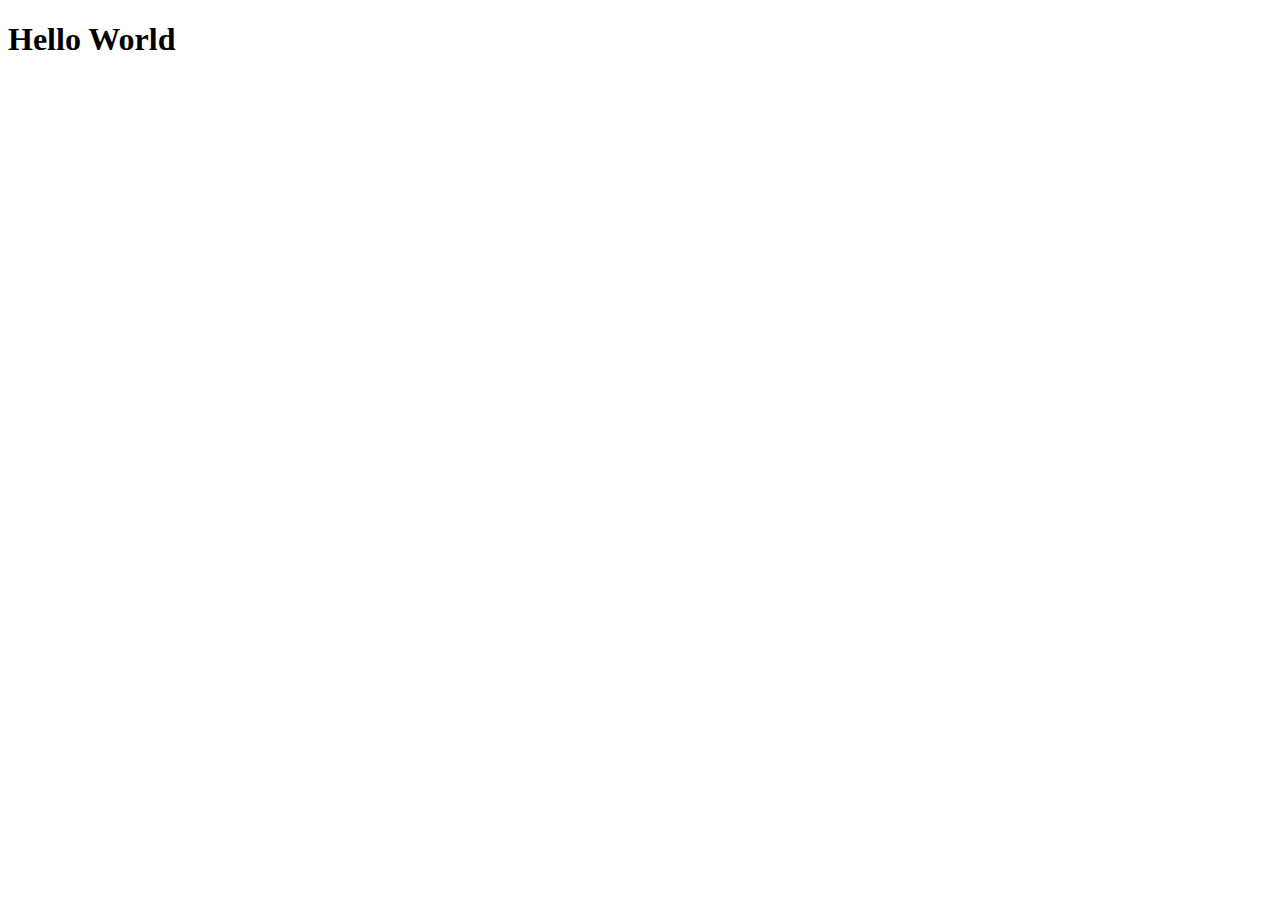
==== index.html @ 6bd4597f "Second commit" ====
<!DOCTYPE html>
<html lang="en">
<head>
    <meta charset="UTF-8">
    <meta name="viewport" content="width=device-width, initial-scale=1.0">
    <title>Document</title>
</head>
<body>
    <h1>Hello World</h1>
</body>
</html>
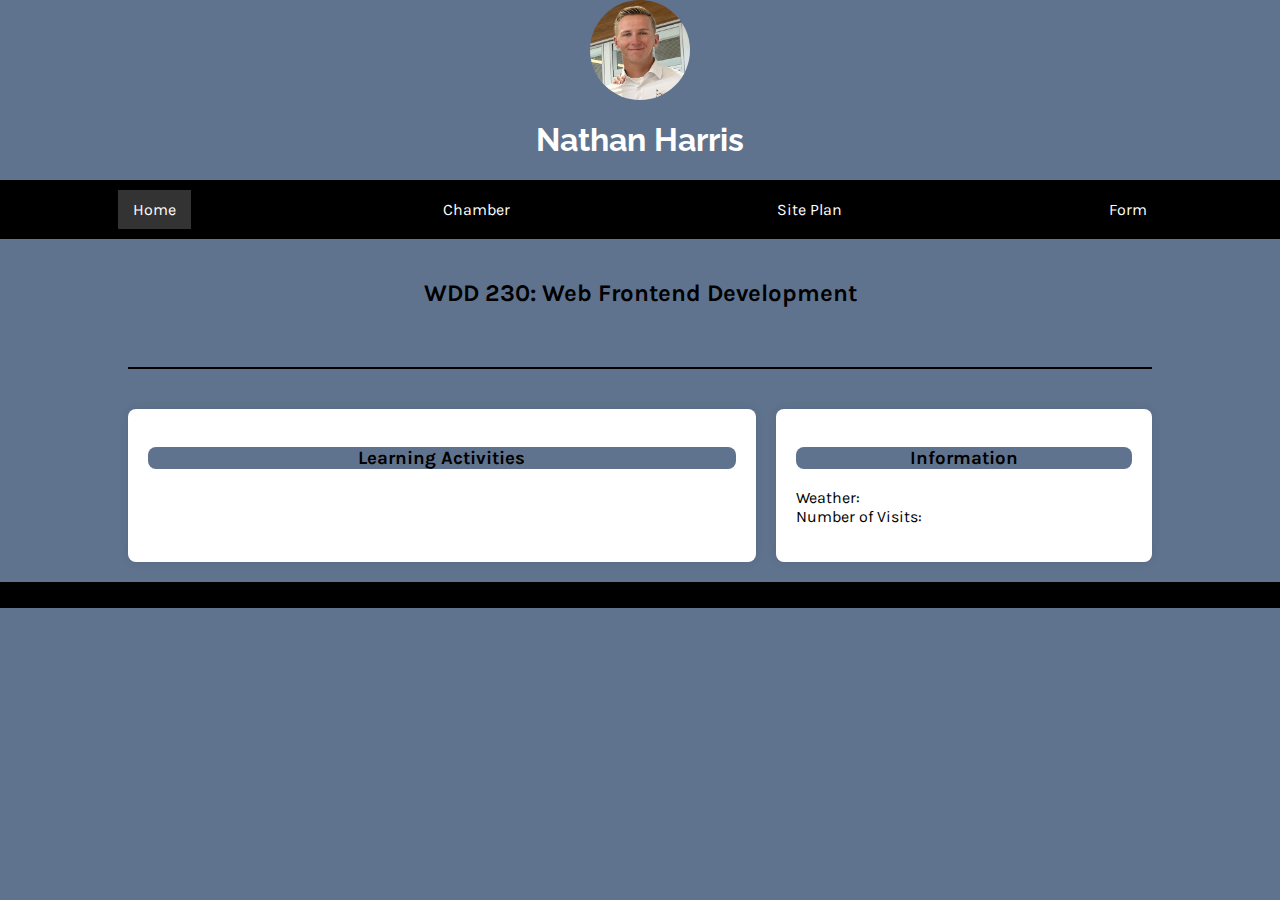
==== commit 1b74486a: "W01 Course Homepage" ====
--- a/index.html
+++ b/index.html
@@ -3,9 +3,52 @@
 <head>
     <meta charset="UTF-8">
     <meta name="viewport" content="width=device-width, initial-scale=1.0">
-    <title>Document</title>
+    <link rel="stylesheet" href="./styles/base.css">
+    <link rel="stylesheet" href="./styles/larger.css">
+    <link rel="preconnect" href="https://fonts.googleapis.com">
+<link rel="preconnect" href="https://fonts.gstatic.com" crossorigin>
+<link href="https://fonts.googleapis.com/css2?family=Karla:ital,wght@0,200..800;1,200..800&family=Raleway:ital,wght@0,100..900;1,100..900&display=swap" rel="stylesheet">
+    <meta name="author" content="Nathan Harris" />
+    <meta 
+        name="descrption" 
+        content="WDD 230 - Web Frontend Development course assignment portal for Nathan Harris. 
+        This site provides an overview of work completed during the Fall 2024 Semester at BYUI." />
+    <title>Nathan Harris - WDD 230 - Web Frontend Development</title>
 </head>
 <body>
-    <h1>Hello World</h1>
+   <header>
+        <img src="./images/profile.jpg" alt="Profile picture of me." >
+        <h1>Nathan Harris</h1>
+   </header> 
+   <nav>
+        <ul>
+            <li class="active"><a href="#">Home</a></li>
+            <li><a href="">Chamber</a></li>
+            <li><a href="" target="_blank">Site Plan</a></li>
+            <li><a href="" target="_blank">Form</a></li>
+        </ul>
+   </nav>
+   <main>
+        <h2 id="heading">WDD 230: Web Frontend Development</h2>
+        <hr>
+        <section class="card" id="learning">
+            <h3>Learning Activities</h3>
+            <ul>
+                <li><a href="#"></a></li>
+            </ul>
+        </section>
+        <section class="card" id="info">
+            <h3>Information</h3>
+            <ul>
+                <li>Weather:</li>
+                <li>Number of Visits:</li>
+            </ul>
+        </section>
+   </main>
+   <footer>
+        <p id="copyright"></p>
+        <p id="lastModified"></p>
+   </footer>
+   <script src="./scripts/getdates.js"></script>
 </body>
 </html>--- a/styles/base.css
+++ b/styles/base.css
@@ -0,0 +1,114 @@
+body {
+    font-family: 'Karla', sans-serif; /*google font*/
+    margin: 0;
+    padding: 0;
+    box-sizing: border-box;
+    background-color: #60738e; 
+}
+header, nav, main, footer {
+    width: 80%;
+    margin: 0 auto;
+}
+header {
+    text-align: center;
+}
+header h1 {
+    font-family: "Raleway", sans-serif; /*google font*/
+    color: white; 
+}
+header img {
+    display: block;
+    margin-left:auto;
+    margin-right:auto;
+    width:100px; 
+    height:100px; 
+    border-radius:50%; 
+    object-fit:cover; 
+}
+
+nav {
+    background-color: black; 
+    width: 100%; 
+    padding: 10px 0;
+}
+
+nav ul {
+    display: flex; 
+    flex-direction: column;
+    align-items: stretch;
+    justify-content: space-around; 
+    margin: 0;
+    padding: 0; 
+    list-style-type: none; 
+    width: 100%;
+}
+
+nav ul li {
+    margin: 0; 
+}
+
+nav ul li a {
+    display: block; 
+    text-decoration: none;
+    color: white; 
+    padding: 10px 15px; 
+    text-align: center; 
+    transition: background-color 0.3s; 
+}
+
+nav ul li a:hover {
+    background-color: #60738e; 
+}
+
+nav .active {
+    background-color: rgba(255,255,255,0.2);
+}
+
+#heading {grid-area: heading; }
+#learning {grid-area: learning; }
+#info {grid-area: info; }
+
+
+main {
+    display: grid;
+    grid-template-areas:
+        'heading'
+        'hr'
+        'learning'
+        'info';
+    gap: 20px;
+    margin-top: 20px;
+}
+main h2 {
+    text-align: center;
+}
+hr {
+    border: none;
+    border-top: 2px solid black;
+    width: 100%;
+    grid-area: hr;
+}
+.card {
+    background-color: white;
+    padding: 20px;
+    border-radius: 8px;
+    box-shadow: 0 0 10px rgba(0, 0, 0, 0.1);
+}
+.card h3 {
+    text-align: center;
+    background-color: #60738e;
+    border-radius: 8px;
+}
+.card ul {
+    list-style-type: none;
+    padding: 0;
+}
+
+footer {
+    text-align: center;
+    margin-top: 20px;
+    background-color: black;
+    color: white;
+    width: 100%;
+    padding: 5px;
+}
--- a/styles/larger.css
+++ b/styles/larger.css
@@ -0,0 +1,119 @@
+@media screen and (min-width: 500px){
+
+    body {
+        font-family: 'Karla', sans-serif; /*google font*/
+        margin: 0;
+        padding: 0;
+        box-sizing: border-box;
+        background-color: #60738e; 
+    }
+    header, nav, main, footer {
+        width: 80%;
+        margin: 0 auto;
+    }
+    header {
+        text-align: center;
+    }
+    header h1 {
+        font-family: "Raleway", sans-serif; /*google font*/
+        color: white; 
+    }
+    header img {
+        display: block;
+        margin-left:auto;
+        margin-right:auto;
+        width:100px; 
+        height:100px; 
+        border-radius:50%; 
+        object-fit:cover; 
+    }
+
+    nav {
+        background-color: black;
+        width: 100%; 
+        padding: 10px 0; 
+    }
+    
+    nav ul {
+        display: flex; 
+        flex-direction: row;
+        justify-content: space-around; 
+        margin: 0;
+        padding: 0; 
+        list-style-type: none; 
+        width: 100%; 
+    }
+    
+    nav ul li {
+        margin: 0;
+    }
+    
+    nav ul li a {
+        display: block; 
+        text-decoration: none;
+        color: white; 
+        padding: 10px 15px; 
+        text-align: center;
+        transition: background-color 0.3s; 
+    }
+    
+    nav ul li a:hover {
+        background-color: #60738e; 
+    }
+    
+    nav .active {
+        background-color: rgba(255,255,255,0.2);
+    }
+
+    #heading {grid-area: heading; }
+    #learning {grid-area: learning; }
+    #info {grid-area: info; }
+
+    main {
+        display: grid;
+        grid-template-areas:
+            'heading heading heading'
+            'hr hr hr'
+            'learning learning info';
+        gap: 20px;
+        margin-top: 20px;
+    }
+    main h2 {
+        text-align: center;
+    }
+    hr {
+        border: none;
+        border-top: 2px solid black;
+        margin: 20px 0;
+        width: 100%;
+        grid-area: hr;
+    }
+    
+    .card {
+        background-color: white;
+        padding: 20px;
+        border-radius: 8px;
+        box-shadow: 0 0 10px rgba(0, 0, 0, 0.1);
+    }
+    .card h3 {
+        text-align: center;
+        background-color: #60738e;
+        border-radius: 8px;
+    }
+
+    .card ul {
+        list-style-type: none;
+        padding: 0;
+    }
+
+    footer {
+        text-align: center;
+        margin-top: 20px;
+        background-color: black;
+        color: white;
+        width: 100%;
+        padding: 5px;
+    }
+    
+
+}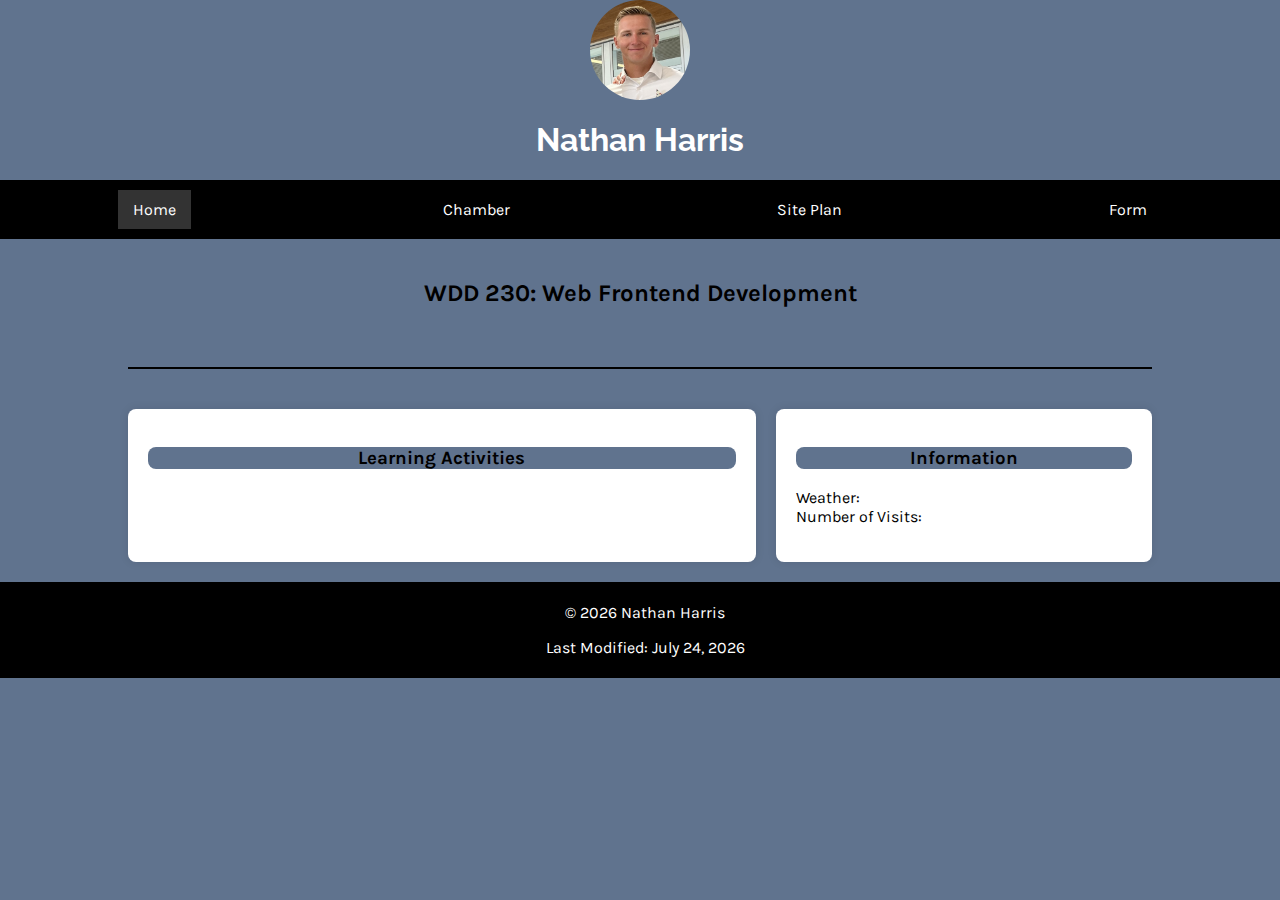
==== commit 11170ec0: "W01 Course Homepage v2" ====
--- a/index.html
+++ b/index.html
@@ -6,8 +6,8 @@
     <link rel="stylesheet" href="./styles/base.css">
     <link rel="stylesheet" href="./styles/larger.css">
     <link rel="preconnect" href="https://fonts.googleapis.com">
-<link rel="preconnect" href="https://fonts.gstatic.com" crossorigin>
-<link href="https://fonts.googleapis.com/css2?family=Karla:ital,wght@0,200..800;1,200..800&family=Raleway:ital,wght@0,100..900;1,100..900&display=swap" rel="stylesheet">
+    <link rel="preconnect" href="https://fonts.gstatic.com" crossorigin>
+    <link href="https://fonts.googleapis.com/css2?family=Karla:ital,wght@0,200..800;1,200..800&family=Raleway:ital,wght@0,100..900;1,100..900&display=swap" rel="stylesheet">
     <meta name="author" content="Nathan Harris" />
     <meta 
         name="descrption" 
@@ -49,6 +49,6 @@
         <p id="copyright"></p>
         <p id="lastModified"></p>
    </footer>
-   <script src="./scripts/getdates.js"></script>
+   <script src="./scripts/getDates.js"></script>
 </body>
 </html>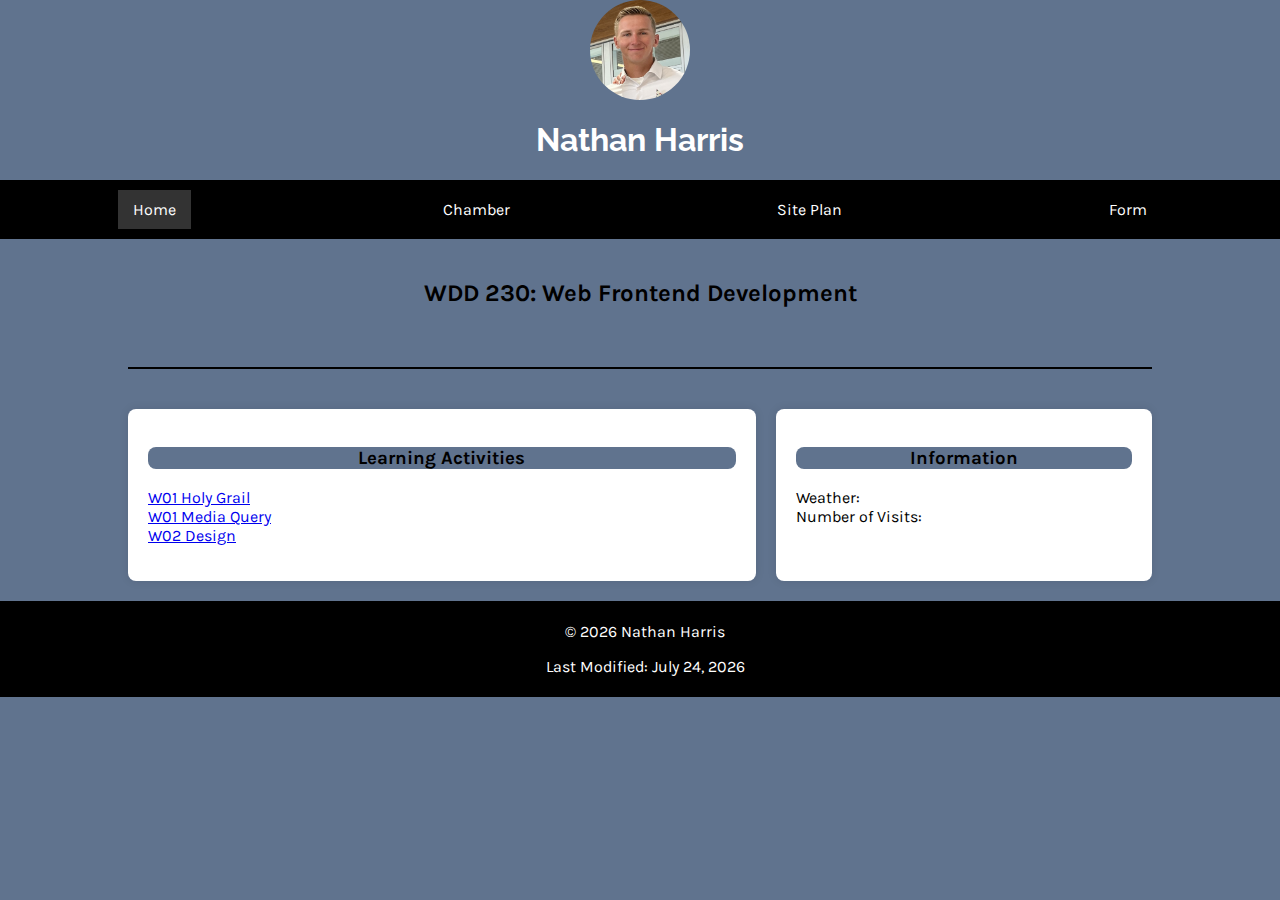
==== commit 07ea0ef8: "W02 Learning Activites" ====
--- a/index.html
+++ b/index.html
@@ -8,11 +8,8 @@
     <link rel="preconnect" href="https://fonts.googleapis.com">
     <link rel="preconnect" href="https://fonts.gstatic.com" crossorigin>
     <link href="https://fonts.googleapis.com/css2?family=Karla:ital,wght@0,200..800;1,200..800&family=Raleway:ital,wght@0,100..900;1,100..900&display=swap" rel="stylesheet">
-    <meta name="author" content="Nathan Harris" />
-    <meta 
-        name="descrption" 
-        content="WDD 230 - Web Frontend Development course assignment portal for Nathan Harris. 
-        This site provides an overview of work completed during the Fall 2024 Semester at BYUI." />
+    <meta name="author" content="Nathan Harris">
+    <meta name="descrption" content="WDD 230 - Web Frontend Development course assignment portal for Nathan Harris. This site provides an overview of work completed during the Fall 2024 Semester at BYUI.">
     <title>Nathan Harris - WDD 230 - Web Frontend Development</title>
 </head>
 <body>
@@ -23,9 +20,9 @@
    <nav>
         <ul>
             <li class="active"><a href="#">Home</a></li>
-            <li><a href="">Chamber</a></li>
-            <li><a href="" target="_blank">Site Plan</a></li>
-            <li><a href="" target="_blank">Form</a></li>
+            <li><a href="#">Chamber</a></li>
+            <li><a href="./week01/chamber-site-plan.html">Site Plan</a></li>
+            <li><a href="#">Form</a></li>
         </ul>
    </nav>
    <main>
@@ -34,7 +31,9 @@
         <section class="card" id="learning">
             <h3>Learning Activities</h3>
             <ul>
-                <li><a href="#"></a></li>
+                <li><a href="./week01/holygrail.html">W01 Holy Grail</a></li>
+                <li><a href="./week01/media-query.html">W01 Media Query</a></li>
+                <li><a href="./week02/design.html">W02 Design</a></li>
             </ul>
         </section>
         <section class="card" id="info">
